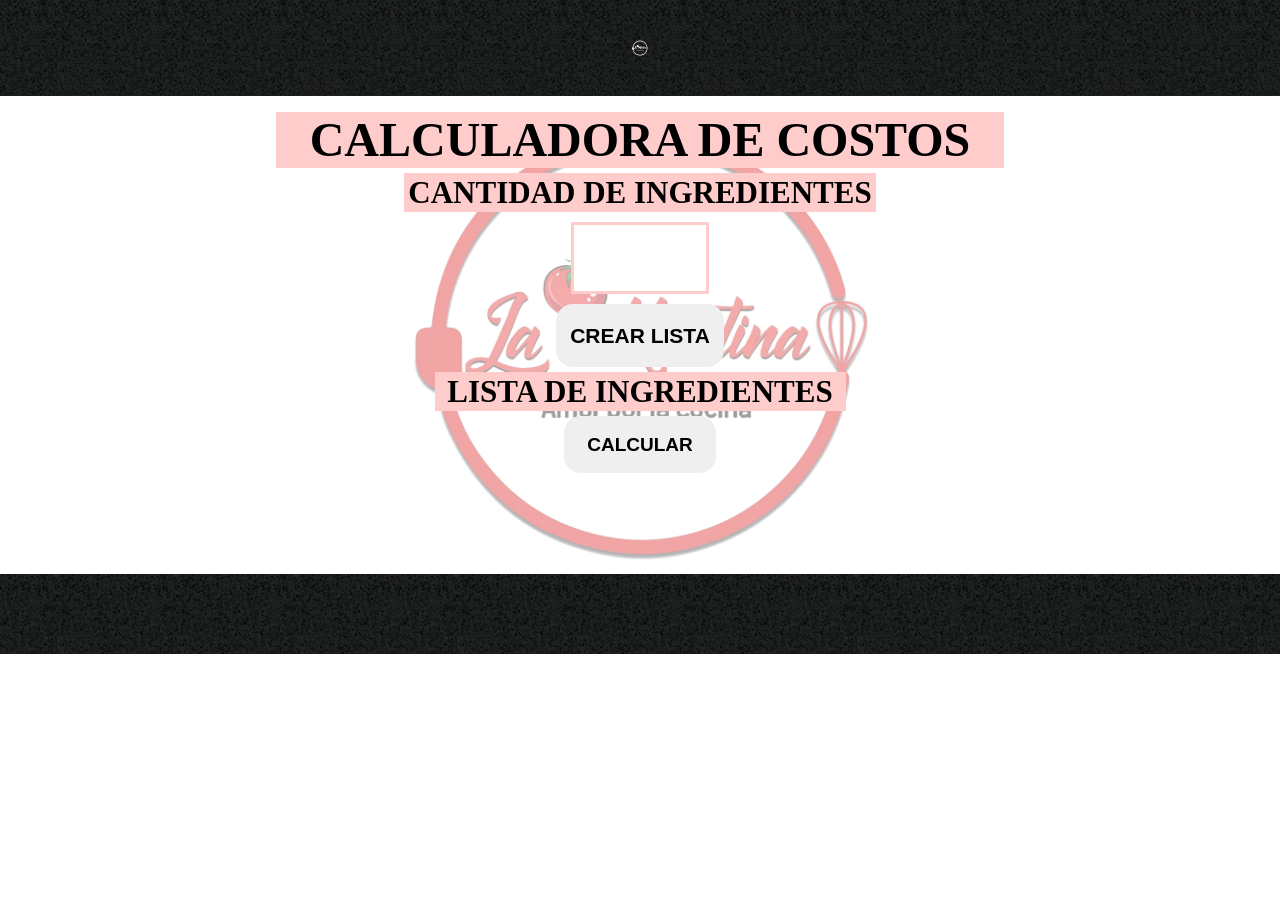
==== index.html @ 9d7e3c77 "Primer archivo subido" ====
<!DOCTYPE html>

<html>
    <head>
        <meta charset="UTF-8">
        <meta name="viewport" content="width=device-width">
        <link rel="stylesheet" href="styles.css">
        <link rel="stylesheet" href="reset.css">
        <title>Costos</title>
        <link rel="icon" href="imagenes/logo_32x32.png">
    </head>
    <body>
        <header>
           <div id="cajaSuperior">

            <h1>
                <a href="https://www.facebook.com/LaMartinaCursos">
                    <img src="imagenes/logoBlanco.png" alt="logo de la martina">
                </a>
            </h1>

           </div>
        </header>

        <main>
            <h1 id="encabezado">CALCULADORA DE COSTOS</h1>

            <form id="crearIngredientes" onsubmit="generarLista(event)">
                <label id="label1" for="cantidadIngredientes">Cantidad de ingredientes</label>
                <input type="number" id="cantidadIngredientes" name="cantidadIngredientes" min="1" required onfocus="this.form.removeAttribute('onsubmit');">
                <button type="submit">Crear lista</button>
            </form>
            
            <h2 id="listah2">Lista de ingredientes</h2>
            
            <div id="padre">
                <div id="formulario1"></div>
                
                <form id="listaIngredientesFormulario2">
                    <ul id="listaIngredientes"></ul>
                    <button id="botonCalcular" type="submit">calcular</button>
                
                </form>
            </div>

            <div id="primeraTabla">
                <table id="tabla1">
                    <thead id="tHead"></thead>
                    <tbody id="tBody"></tbody>
                </table>
            </div>

            <div id="segundaTabla">
                <table id="tabla2">
                    <thead id="tHeadDeLaTabla2"></thead>
                    <tbody id="tBodyDeLaTabla2"></tbody>
                </table>
            </div>

            <div id="resultadoTotal"></div>
        
        </main>
        
        <script src="logica.js"></script>
        
        <footer id="jaja">

        </footer>    
    </body>
</html>
---- styles.css ----
header  {
    background-color: #8d8d8f;
    display: flex;
    flex-wrap: nowrap;
    justify-content: center;
    align-items: center;
}

#cajaSuperior {
    display: flex;
    justify-content: center;
    align-items: center;
    text-align: center;
    background: url(imagenes/bg.jpg);
    padding: 40px;
}

img{
    width: 1rem;
    height: 1rem;
    display: flex;
    flex-wrap: nowrap;
    justify-content: center;
    align-items: center;
}


main{
    background-image: url("imagenes/logo.png");
    background-repeat:no-repeat;
    background-size: contain;
    background-position: center;
    margin-top: 1rem;
}

#encabezado{
    font-size: 3rem;
    text-transform: uppercase;
    text-align: center;
    border: solid  #ffcccc 4px;
    background-color: #ffcccc;
    height: auto;
    width: 15em;
    margin: auto;
    font-weight: bold;
}
#crearIngredientes {
    display: flex;
    flex-direction: column;
    margin: auto;
    align-items: center;
    justify-content: center;
    /*height: 20vh; /* Ajusta la altura del formulario para ocupar el 100% de la altura de la ventana */
}

#label1{
    text-transform: uppercase;
    background-color: #fff1f1;
    font-weight: bold;    
    border: solid  #ffcccc 4px;
    background-color: #ffcccc;
    font-weight: bold;
}

#crearIngredientes label,
#crearIngredientes input,
#crearIngredientes button {
    display: block;
    margin: 5px; /* Añade un margen inferior para separar los elementos */
    text-align: center;
    font-size: 31px;
    text-transform: uppercase;
}

#padre{
    display: flex;
    margin: auto;
    text-align: center;
    width: 40em;
    align-items: center;
    flex-wrap: nowrap;
    flex-direction: column;
}

#formulario1{
    display: flex;
    justify-content: center;
    align-items: center;
    margin: 0 0px 0 223px;
}

#divCantidadUtilizada,
#divTotalPaquete,
#divPrecio {
    margin: 8px 0px 8px 11px;
    height: 43px;
    width: 13vh;
    border: solid #ffcccc 4px;
    background-color: #ffcccc;
    font-weight: bold;
    text-transform: uppercase;
    font-size: 12px;
    text-align: center;
    display: flex;
    align-items: center;
}

#crearIngredientes input[type="number"] {
    width: 2em;
    height: 1em;
    text-align: center;
    font-size: 4em;
    border: #ffcccc solid;
    font-weight: bold;
}

#crearIngredientes button[type="submit"] {
    width: 8em;
    height: 3em;
    font-size: 21px;
    border: none;
    border-radius: 17px;
    font-weight: bold;
}

#listah2 {
    display: block;
    margin: auto;
    text-align: center;
    font-size: 31px;
    text-transform: uppercase;
    width: 13em;
    border: solid  #ffcccc 4px;
    background-color: #ffcccc;
    font-weight: bold;
}

#listaIngredientesFormulario2 {
    display: flex;
    flex-direction: column;
    align-items: center;
    justify-content: center;
    height: auto; /* Ajusta la altura del formulario para ocupar el 100% de la altura de la ventana */
}

#span1 {
    display: inline-flex;
    margin: 8px;
    height: 25px;
    width: 13em;
    flex-wrap: nowrap;
    justify-content: center;
    align-items: center;
    border: solid  #ffcccc 4px;
    background-color: #ffcccc;
    font-weight: bold;
    text-transform: uppercase;
}

#inputPrecio, #inputCantidadComprada, #inputCantidadUtilizada{
    text-align: center;
    margin: 0 5px;
    font-family: cursive;
    font-size: 13px;
    width: 13vh;
    height: 3vh;
    color: red;
    border: #ffcccc solid;
    font-weight: bold;
}

li{
    display: flex;
    align-items: center;
}

#primeraTabla,
#segundaTabla {
    display: flex;
    flex-direction: column;
    align-items: center;
    justify-content: center;
    height: auto; 
    text-transform: uppercase;
}

#resultadoTotal{
    display: flex;
    flex-direction: column;
    align-items: center;
    justify-content: center;
    height: auto;
}

#botonCalcular {
    margin: 5px;
    width: 8em;
    height: 3em;
    font-size: 19px;
    border: none;
    border-radius: 17px;
    text-transform: uppercase;
    font-weight: bold;
}

#primeraTabla,
#segundaTabla {
    margin: 2em;
}

#tabla1,
#tabla2 {
    border: solid black 2px;
    text-align: center;
}

th {
    border: solid black 2px;
    background: #ffcccc;
    padding: 8px;
}

td {
    border-right: solid black 2px;
    background: #ffffff;
    padding: 8px;
}

#legendDelSelector {
    border: solid black 2px;
    background: #ffcccc;
    padding: 8px;
    text-transform: uppercase;
    font-weight: bold;
}

#flechaNegra,
#flechaNegra2,
#flechaNegra3,
#flechaNegra4 {
    width: 0;
    height: 0;
    border-left: 10px solid transparent;
    border-right: 10px solid transparent;
    border-top: 10px solid black;
}

#selectorPorcentual {
    margin: 5px;
    width: 6em;
    height: 2em;
    font-size: 19px;
    border-radius: 17px;
    text-transform: uppercase;
    font-weight: bold;
    text-align: center;
}


#resultadoSinEnvase {
    border: solid black 2px;
    background: #ffcccc;
    padding: 8px;
    text-transform: uppercase;
    margin: 10px 0 0;
    font-weight: bold;
}

#resultadoSinEnvase2 {
    font-size: 4vh;
    color: red;
    height: 4em;
    width: 4em;
    display: flex;
    border: solid black;
    border-radius: 2em;
    align-items: center;
    justify-content: center;
    text-align: center;
    margin: 5px;
    background: white;
}

#formulario2,
#formulario3,
#formulario4 {
    display: flex;
    align-items: center;
    flex-direction: column;
    justify-content: center;
}

#resultadoSuma,
#resultadoSuma2,
#resultadoDividir,
#divParaLaDivision,
#dividirPreparacion {
    display: flex;
    align-items: center;
    flex-direction: column;
    justify-content: center;
}

#LabelFormulario3,
#LabelFormulario2,
#LabelFormulario4 {
    display: inline-flex;
    margin: 8px;
    height: 50px;
    width: 13em;
    flex-wrap: nowrap;
    justify-content: center;
    align-items: center;
    border: solid #ffcccc 4px;
    background-color: #ffcccc;
    font-weight: bold;
    text-transform: uppercase;
    text-align: center;
}

#inputFormulario2,
#inputFormulario3,
#inputFormulario4 {
    text-align: center;
    margin: 0 5px;
    font-family: cursive;
    font-size: 13px;
    width: 13vh;
    height: 3vh;
    color: red;
    border: #ffcccc solid;
    font-weight: bold;
}

#botonFormulario2,
#botonFormulario3,
#botonFormulario4 {
    margin: 5px;
    width: 8em;
    height: 3em;
    font-size: 19px;
    border: none;
    border-radius: 17px;
    text-transform: uppercase;
    font-weight: bold;
}

#ultimoH2,
#ultimoH3 {
    border: solid black 2px;
    background: #ffcccc;
    padding: 8px;
    text-transform: uppercase;
    margin: 10px 16px 0;
    font-weight: bold;
    height: 47px;
    width: 173px;
    text-align: center;
    display: flex;
    align-items: center;
}

#precioDividido,
#precioMasEnvase,
#precioMasEnvase2 {
    font-size: 4vh;
    color: red;
    height: 4em;
    width: 4em;
    display: flex;
    border: solid black;
    border-radius: 2em;
    align-items: center;
    justify-content: center;
    text-align: center;
    margin: 5px;
    background: white;
}

#sumaMasdividir,
#resultadosDeLasSumas {
    display: flex;
    justify-content: center;
}

#jaja{
    text-align: center;
    background: url(imagenes/bg.jpg);
    padding: 40px;
}

/*responsivo*/

@media screen and (max-width: 728px){
    #encabezado{
        width: auto;
    }

}

@media screen and (max-width: 653px){

    #padre{
        width: auto;
    }

    #span1{
        font-size: 12px;
        width: 10em;
    }
    #formulario1 {
        margin: 0 0px 0 136px;
    }
}

@media screen and (max-width: 567px){
    #inputPrecio, #inputCantidadComprada, #inputCantidadUtilizada {
        width: 10vh;   
    }
    
    #formulario1 {
        margin: 0 0 0 135px;
    }

    #divCantidadUtilizada, #divTotalPaquete, #divPrecio {
        width: 10vh;
    }
}

@media screen and (max-width: 439px){
    #crearIngredientes label, #crearIngredientes input, #crearIngredientes button {
        display: flex;
        margin: auto;
        text-align: center;
        font-size: 25px;
        align-items: center;
        flex-direction: column;
        flex-wrap: nowrap;
        justify-content: center;
    }
}

@media screen and (max-width: 481px){
    #crearIngredientes {
        display: flex;
        flex-direction: column;
        margin: auto;
        align-items: center;
        justify-content: center;
    }
    #crearIngredientes label, #crearIngredientes input, #crearIngredientes button {
        display: flex;
        margin: auto;
        text-align: center;
        font-size: 25px;
        align-items: center;
        flex-direction: column;
        flex-wrap: nowrap;
        justify-content: center;
    }
    #crearIngredientes input[type="number"] {
        width: 5rem;
        height: 3rem;
        font-size: 3em;
    }
    #listah2 {
        display: flex;
        margin: auto;
        text-align: center;
        font-size: 27px;
        text-transform: uppercase;
        width: 12em;
        border: solid #ffcccc 4px;
        background-color: #ffcccc;
        font-weight: bold;
        align-items: center;
        justify-content: center;
        flex-direction: column;
    }
    #span1 {
        margin: 8px;
        height: 40px;
        width: 7em;
        font-size: 11px;
        overflow: hidden;
    }
    #inputPrecio, #inputCantidadComprada, #inputCantidadUtilizada {
        font-size: 13px;
        width: 7vh;
        height: 5vh;
    }

    #formulario1 {
        margin: 0px 0px 0 90px;
    }

    #divCantidadUtilizada, #divTotalPaquete, #divPrecio {
        height: 3rem;
        width: 4rem;
        font-size: 10px;
    }
}

@media screen and (max-width: 439px){
    #LabelFormulario3, #LabelFormulario2, #LabelFormulario4 {
        margin: 1px 0px 13px 9px;
        height: 58px;
        width: 11em;
    }
    #ultimoH2, #ultimoH3 {   
        margin: 4px 9px 0;
        height: 39px;
        width: 154px;   
    }
    #inputFormulario2, #inputFormulario3, #inputFormulario4 {
        margin: 0 5px;
        font-size: 33px;
        width: 13vh;
        height: 6vh;
    }
}
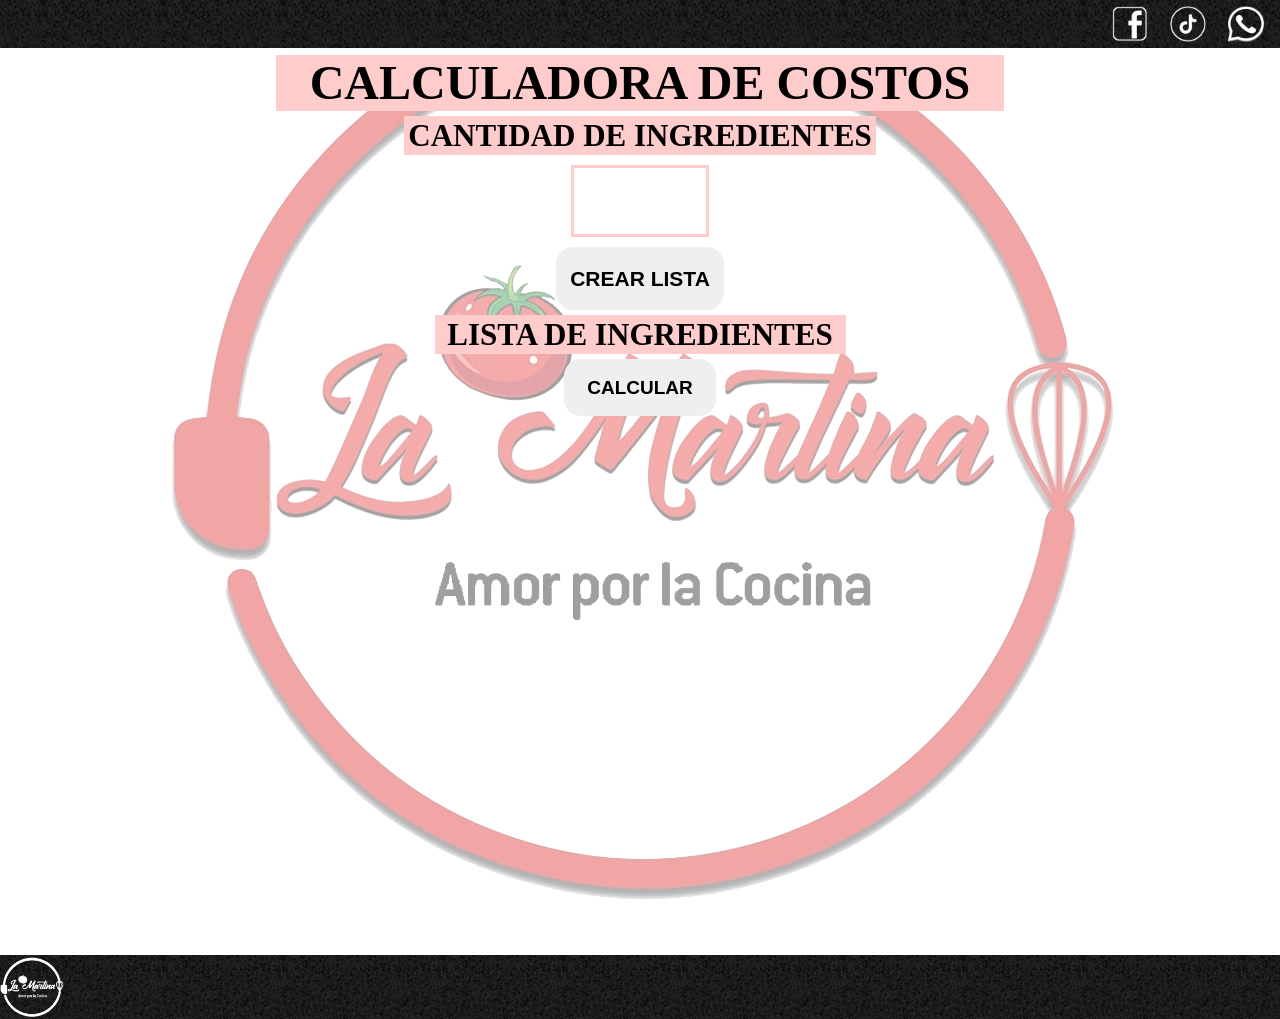
==== commit 848982df: "colocango el nav y mejorando el responsivo" ====
--- a/index.html
+++ b/index.html
@@ -11,14 +11,26 @@
     </head>
     <body>
         <header>
-           <div id="cajaSuperior">
-
-            <h1>
-                <a href="https://www.facebook.com/LaMartinaCursos">
-                    <img src="imagenes/logoBlanco.png" alt="logo de la martina">
-                </a>
-            </h1>
-
+           <div id="navegación">
+                <nav>
+                    <ul>
+                        <li>
+                            <a href="https://www.facebook.com/LaMartinaCursos">
+                                <img id="logo" src="imagenes/facebook.png" alt="facebook la martina">
+                            </a>
+                        </li>
+                        <li>
+                            <a href="https://www.tiktok.com/@lamartinacocina">
+                                <img id="logo" src="imagenes/tiktok.png" alt="tiktok la martina">
+                            </a>
+                        </li>
+                        <li>
+                            <a href="https://wa.link/0d6i23">
+                                <img id="logo" src="imagenes/whatsapp.png" alt="whatsapp la martina">
+                            </a>
+                        </li>
+                    </ul>
+                </nav>
            </div>
         </header>
 
@@ -63,7 +75,14 @@
         
         <script src="logica.js"></script>
         
-        <footer id="jaja">
+        <footer>
+            <div id="cajaSuperior">
+                <h1>
+                    <a href="https://www.facebook.com/LaMartinaCursos">
+                        <img src="imagenes/logoBlanco.png" alt="logo de la martina">
+                    </a>
+                </h1>
+           </div>
 
         </footer>    
     </body>
--- a/styles.css
+++ b/styles.css
@@ -1,36 +1,53 @@
 header  {
-    background-color: #8d8d8f;
+    background: url(imagenes/bg.jpg);
+    display: flex;
+    align-items: center;
+    flex-direction: row-reverse;
+}
+
+#cajaSuperior{
+    flex: 1;
+    display: flex;
+}
+
+#navegación {
+    display: flex;
+    justify-content: space-between; /* Distribuye los elementos con espacio entre ellos */
+    align-items: center;
+}
+
+ul{
+    display: flex;
+    list-style: none;
+    margin: 0;
+    padding: 0;
+}
+
+li{
+    margin-right: 10px;
+}
+
+img{
+    width: 4rem;
+    height: 4rem;
     display: flex;
     flex-wrap: nowrap;
     justify-content: center;
     align-items: center;
 }
 
-#cajaSuperior {
-    display: flex;
-    justify-content: center;
-    align-items: center;
-    text-align: center;
-    background: url(imagenes/bg.jpg);
-    padding: 40px;
-}
-
-img{
-    width: 1rem;
-    height: 1rem;
-    display: flex;
-    flex-wrap: nowrap;
-    justify-content: center;
-    align-items: center;
-}
-
+#logo{
+    width: 3rem;
+    height: 3rem;
+}
 
 main{
     background-image: url("imagenes/logo.png");
-    background-repeat:no-repeat;
-    background-size: contain;
     background-position: center;
-    margin-top: 1rem;
+    background-repeat: no-repeat;
+    background-attachment: fixed;
+    height: 100vh;
+    margin-top: 7px;
 }
 
 #encabezado{
@@ -264,6 +281,7 @@
     text-transform: uppercase;
     margin: 10px 0 0;
     font-weight: bold;
+    text-align: center;
 }
 
 #resultadoSinEnvase2 {
@@ -383,7 +401,7 @@
     justify-content: center;
 }
 
-#jaja{
+footer{
     text-align: center;
     background: url(imagenes/bg.jpg);
     padding: 40px;
@@ -519,3 +537,35 @@
         height: 6vh;
     }
 }
+
+@media screen and (max-width: 381px){
+    #crearIngredientes input[type="number"] {
+        margin: 5px;
+    }
+    #crearIngredientes {
+        margin-top: 8px;
+    }
+    #listah2 {
+        margin: 5px auto;
+    }
+    #formulario1 {
+        margin: 0px 0px 0 91px;
+    }
+    #divCantidadUtilizada, #divTotalPaquete, #divPrecio {
+        height: 2rem;
+        width: 3rem;
+        font-size: 8px;
+    }
+    #span1 {
+        margin: 8px;
+        height: 2rem;
+        width: 5rem;
+        font-size: 9px;
+        overflow: hidden;
+    }
+    #LabelFormulario3, #LabelFormulario2, #LabelFormulario4 {
+        margin: 1px 0px 13px 9px;
+        height: 64px;
+        width: 10rem;
+    }
+}
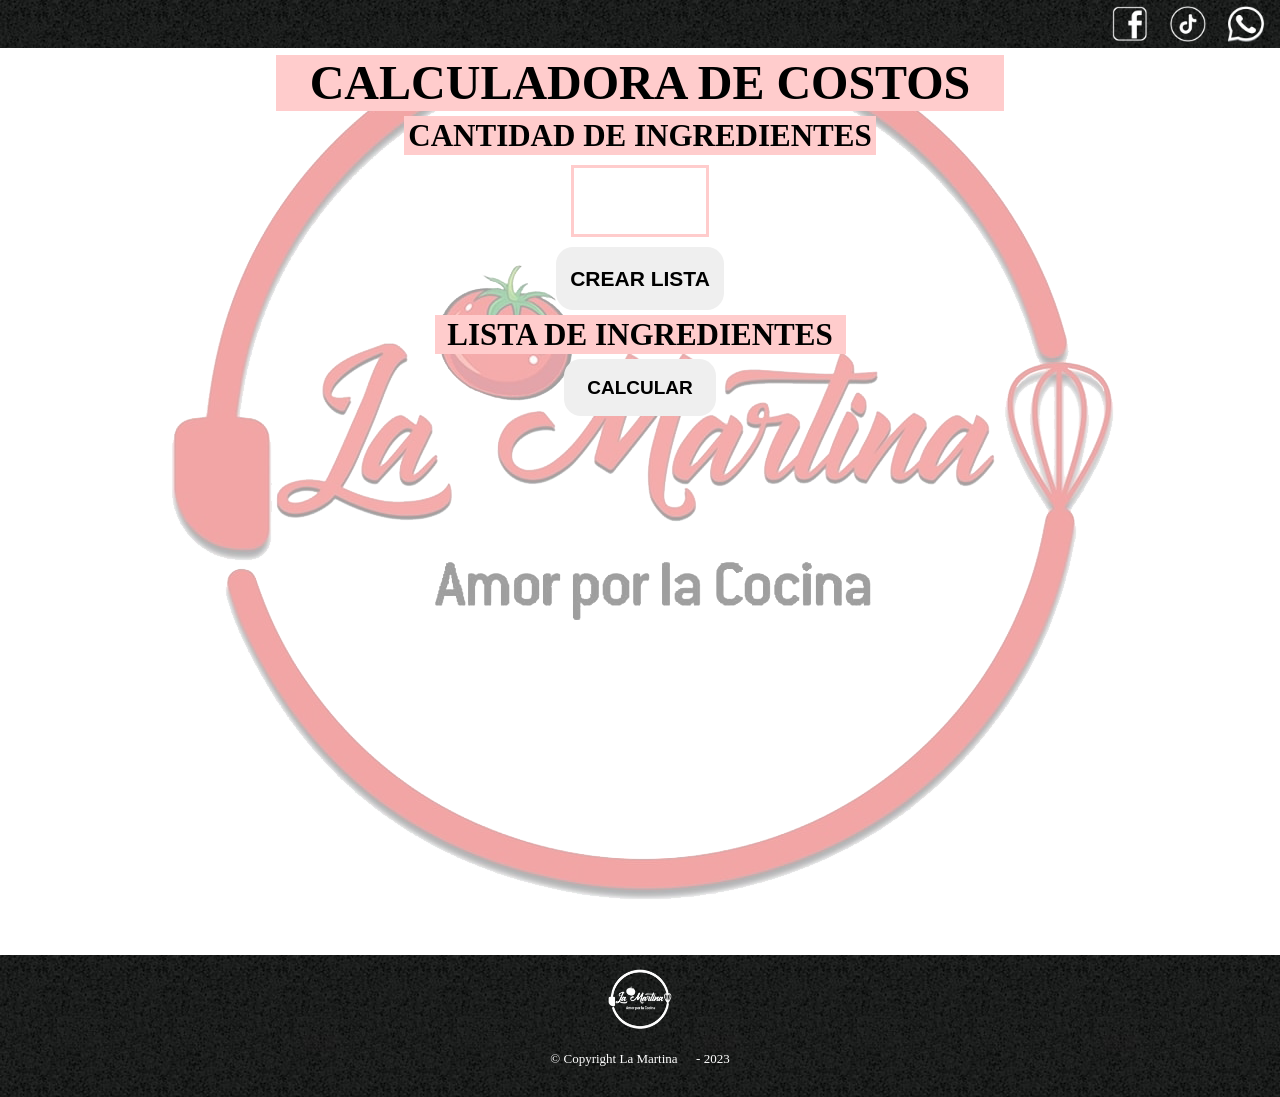
==== commit 440a3e80: "Mejorando el header y el footer y el js" ====
--- a/index.html
+++ b/index.html
@@ -13,20 +13,20 @@
         <header>
            <div id="navegación">
                 <nav>
-                    <ul>
+                    <ul id="ulLogos">
                         <li>
                             <a href="https://www.facebook.com/LaMartinaCursos">
-                                <img id="logo" src="imagenes/facebook.png" alt="facebook la martina">
+                                <img id="logoFacebook" src="imagenes/facebook.png" alt="facebook la martina">
                             </a>
                         </li>
                         <li>
                             <a href="https://www.tiktok.com/@lamartinacocina">
-                                <img id="logo" src="imagenes/tiktok.png" alt="tiktok la martina">
+                                <img id="logoTiktok" src="imagenes/tiktok.png" alt="tiktok la martina">
                             </a>
                         </li>
                         <li>
                             <a href="https://wa.link/0d6i23">
-                                <img id="logo" src="imagenes/whatsapp.png" alt="whatsapp la martina">
+                                <img id="logoWhatsapp" src="imagenes/whatsapp.png" alt="whatsapp la martina">
                             </a>
                         </li>
                     </ul>
@@ -75,13 +75,14 @@
         
         <script src="logica.js"></script>
         
-        <footer>
+        <footer id="pie">
             <div id="cajaSuperior">
                 <h1>
                     <a href="https://www.facebook.com/LaMartinaCursos">
                         <img src="imagenes/logoBlanco.png" alt="logo de la martina">
                     </a>
                 </h1>
+                <p id="LaMartina" class="Copyright">&copy Copyright La Martina <img id="tomatePie" src="imagenes/logo_32x32.png"> - 2023</p>
            </div>
 
         </footer>    
--- a/styles.css
+++ b/styles.css
@@ -8,6 +8,9 @@
 #cajaSuperior{
     flex: 1;
     display: flex;
+    flex-direction: column;
+    align-items: center;
+    flex-wrap: nowrap
 }
 
 #navegación {
@@ -16,7 +19,7 @@
     align-items: center;
 }
 
-ul{
+#ulLogos{
     display: flex;
     list-style: none;
     margin: 0;
@@ -36,9 +39,27 @@
     align-items: center;
 }
 
-#logo{
+img:hover{
+    transform: scale(1.20);
+    content: url("imagenes/loco_250x250.png");
+}
+
+#logoFacebook, #logoWhatsapp, #logoTiktok{
     width: 3rem;
     height: 3rem;
+}
+
+#logoFacebook:hover {
+    transform: scale(1.20);
+    content: url("imagenes/facebookPintado.png");
+}
+#logoWhatsapp:hover {
+    transform: scale(1.20);
+    content: url("imagenes/whatsappPintado.png");
+}
+#logoTiktok:hover {
+    transform: scale(1.20);
+    content: url("imagenes/tiktokPintado.png");
 }
 
 main{
@@ -401,10 +422,22 @@
     justify-content: center;
 }
 
-footer{
+#pie{
     text-align: center;
     background: url(imagenes/bg.jpg);
-    padding: 40px;
+    padding: 12px;   
+}
+
+#LaMartina{
+    color: #ffffff;
+    font-size: 13px;
+    margin: 20px;
+}
+
+#tomatePie{
+    width: 12px;
+    height: 12px;
+    display: inline;    
 }
 
 /*responsivo*/
@@ -462,13 +495,13 @@
     #crearIngredientes {
         display: flex;
         flex-direction: column;
-        margin: auto;
+        margin: 5px auto;
         align-items: center;
         justify-content: center;
     }
     #crearIngredientes label, #crearIngredientes input, #crearIngredientes button {
         display: flex;
-        margin: auto;
+        margin: 5px auto 0;
         text-align: center;
         font-size: 25px;
         align-items: center;
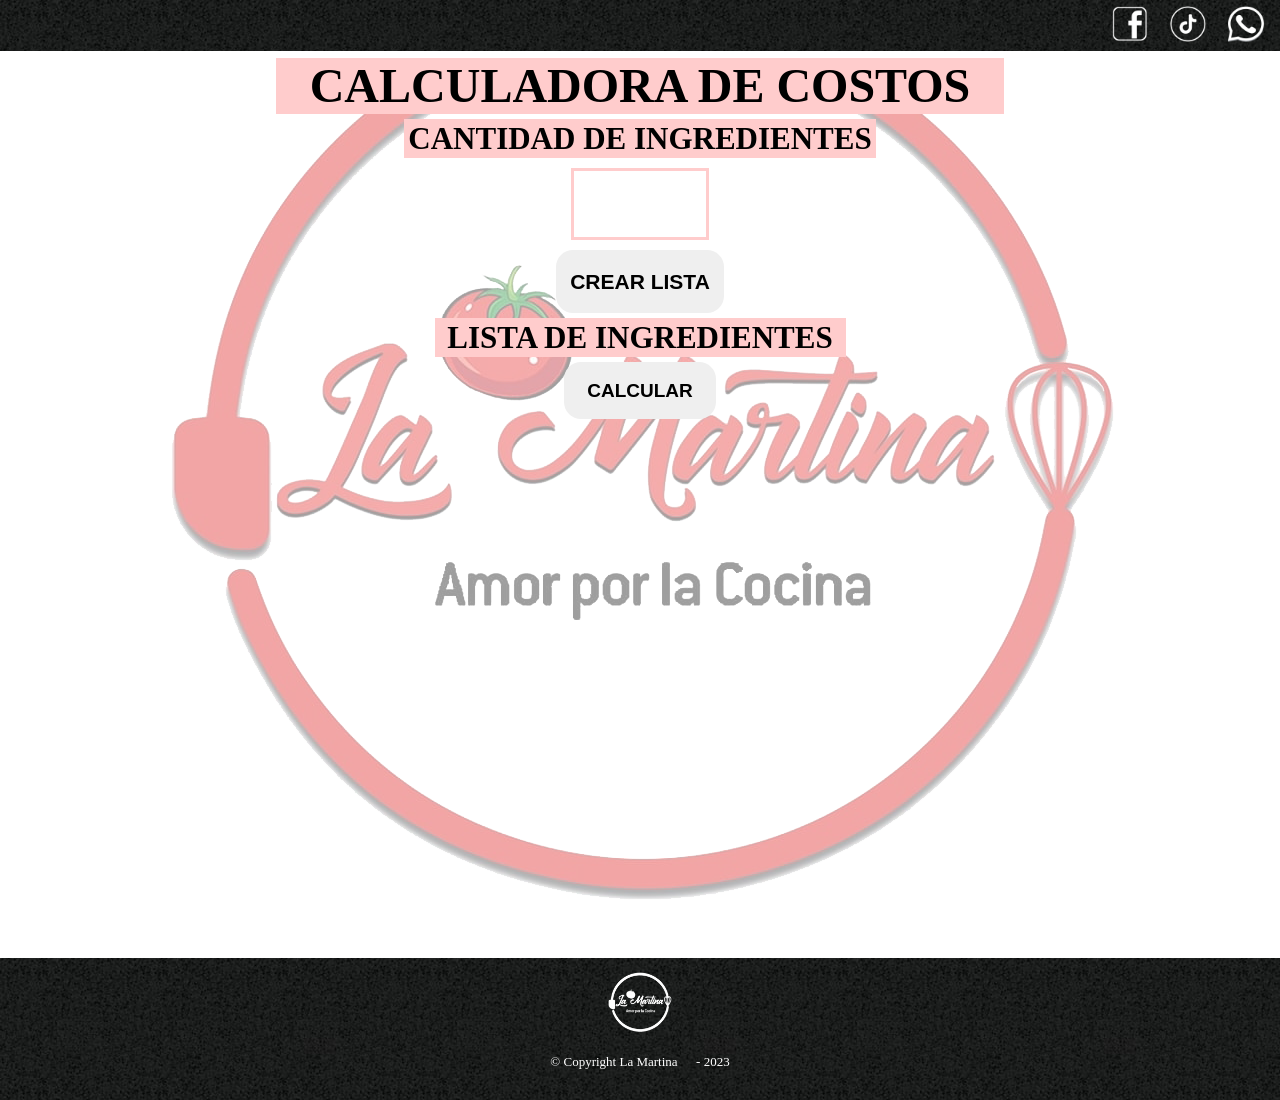
==== commit 74c35587: "subiendo imagenes y cambiando el logo120" ====
--- a/index.html
+++ b/index.html
@@ -76,10 +76,10 @@
         <script src="logica.js"></script>
         
         <footer id="pie">
-            <div id="cajaSuperior">
+            <div id="cajaInferior">
                 <h1>
                     <a href="https://www.facebook.com/LaMartinaCursos">
-                        <img src="imagenes/logoBlanco.png" alt="logo de la martina">
+                        <img id="logo120" src="imagenes/logoBlanco.png" alt="logo de la martina">
                     </a>
                 </h1>
                 <p id="LaMartina" class="Copyright">&copy Copyright La Martina <img id="tomatePie" src="imagenes/logo_32x32.png"> - 2023</p>
--- a/styles.css
+++ b/styles.css
@@ -5,7 +5,7 @@
     flex-direction: row-reverse;
 }
 
-#cajaSuperior{
+#cajaInferior{
     flex: 1;
     display: flex;
     flex-direction: column;
@@ -30,7 +30,7 @@
     margin-right: 10px;
 }
 
-img{
+#logo120{
     width: 4rem;
     height: 4rem;
     display: flex;
@@ -39,7 +39,7 @@
     align-items: center;
 }
 
-img:hover{
+#logo120:hover{
     transform: scale(1.20);
     content: url("imagenes/loco_250x250.png");
 }
@@ -124,7 +124,7 @@
     display: flex;
     justify-content: center;
     align-items: center;
-    margin: 0 0px 0 223px;
+    margin: 0 0px 0 210px;
 }
 
 #divCantidadUtilizada,
@@ -470,7 +470,7 @@
     }
     
     #formulario1 {
-        margin: 0 0 0 135px;
+        margin: 0 0 0 122px;
     }
 
     #divCantidadUtilizada, #divTotalPaquete, #divPrecio {
@@ -549,6 +549,7 @@
         height: 3rem;
         width: 4rem;
         font-size: 10px;
+        margin: 8px 4px 8px 1px;
     }
 }
 
@@ -585,9 +586,9 @@
         margin: 0px 0px 0 91px;
     }
     #divCantidadUtilizada, #divTotalPaquete, #divPrecio {
-        height: 2rem;
-        width: 3rem;
-        font-size: 8px;
+        height: 3rem;
+        width: 4rem;
+        font-size: 10px;
     }
     #span1 {
         margin: 8px;
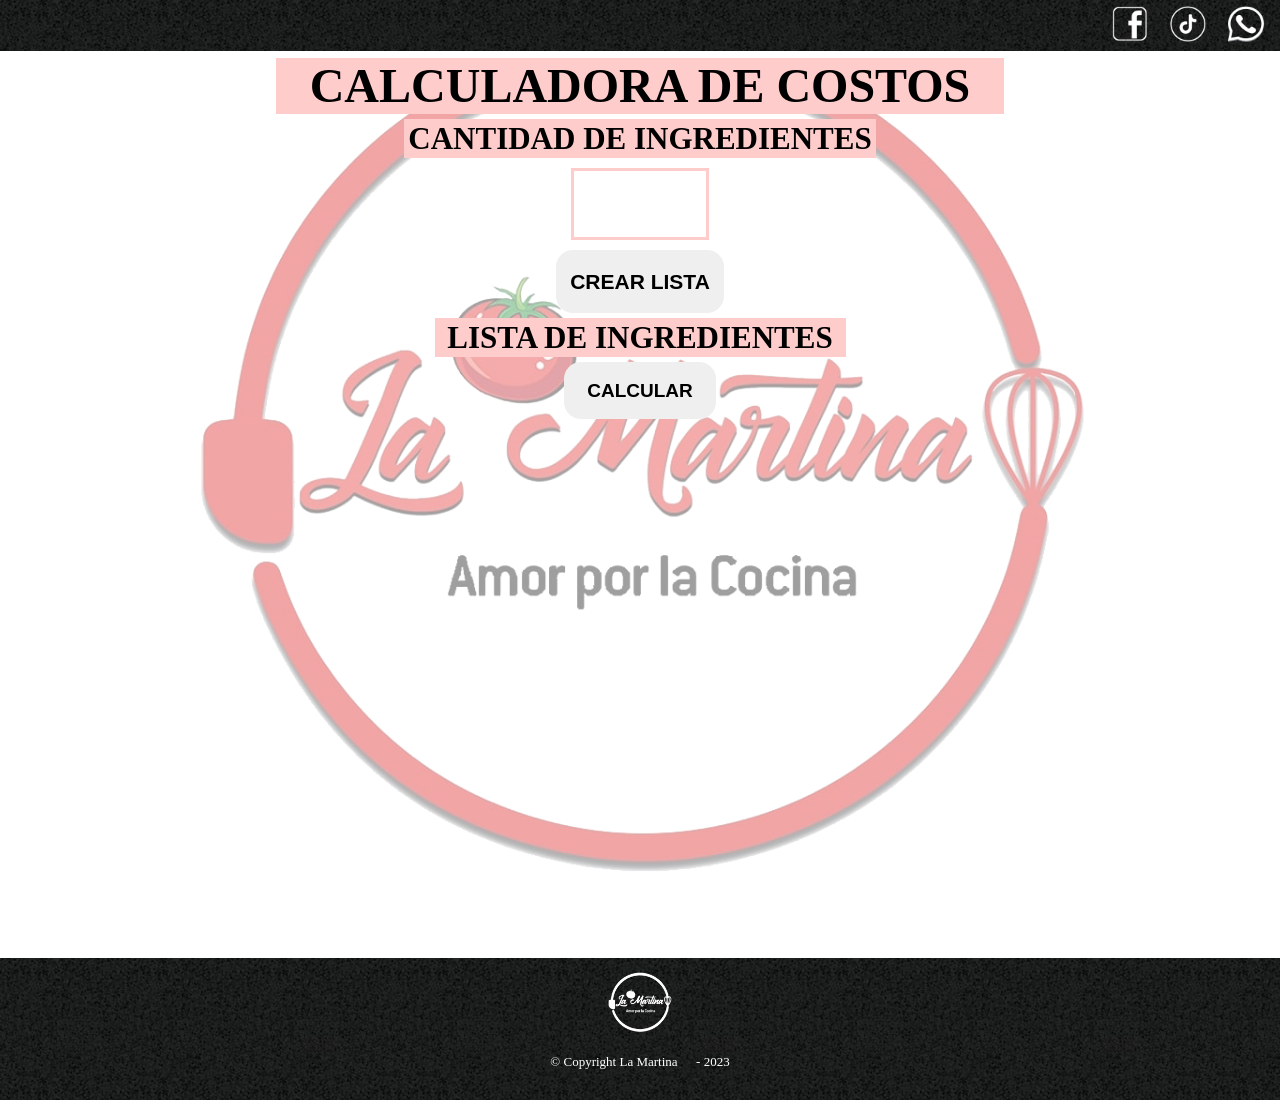
==== commit 0a1f3a7e: "Add initial implementation of cost calculator web application - Created index.html with structure fo" ====
--- a/index.html
+++ b/index.html
@@ -35,6 +35,7 @@
         </header>
 
         <main>
+        <section id="prueba">
             <h1 id="encabezado">CALCULADORA DE COSTOS</h1>
 
             <form id="crearIngredientes" onsubmit="generarLista(event)">
@@ -51,7 +52,6 @@
                 <form id="listaIngredientesFormulario2">
                     <ul id="listaIngredientes"></ul>
                     <button id="botonCalcular" type="submit">calcular</button>
-                
                 </form>
             </div>
 
@@ -70,10 +70,13 @@
             </div>
 
             <div id="resultadoTotal"></div>
-        
+        </section>
+
         </main>
         
-        <script src="logica.js"></script>
+        <section id="logicas">
+            <script src="logica.js"></script>
+        </section>
         
         <footer id="pie">
             <div id="cajaInferior">
--- a/styles.css
+++ b/styles.css
@@ -69,6 +69,7 @@
     background-attachment: fixed;
     height: 100vh;
     margin-top: 7px;
+    background-size: cover
 }
 
 #encabezado{
@@ -256,6 +257,7 @@
     border: solid black 2px;
     background: #ffcccc;
     padding: 8px;
+    vertical-align: middle;
 }
 
 td {
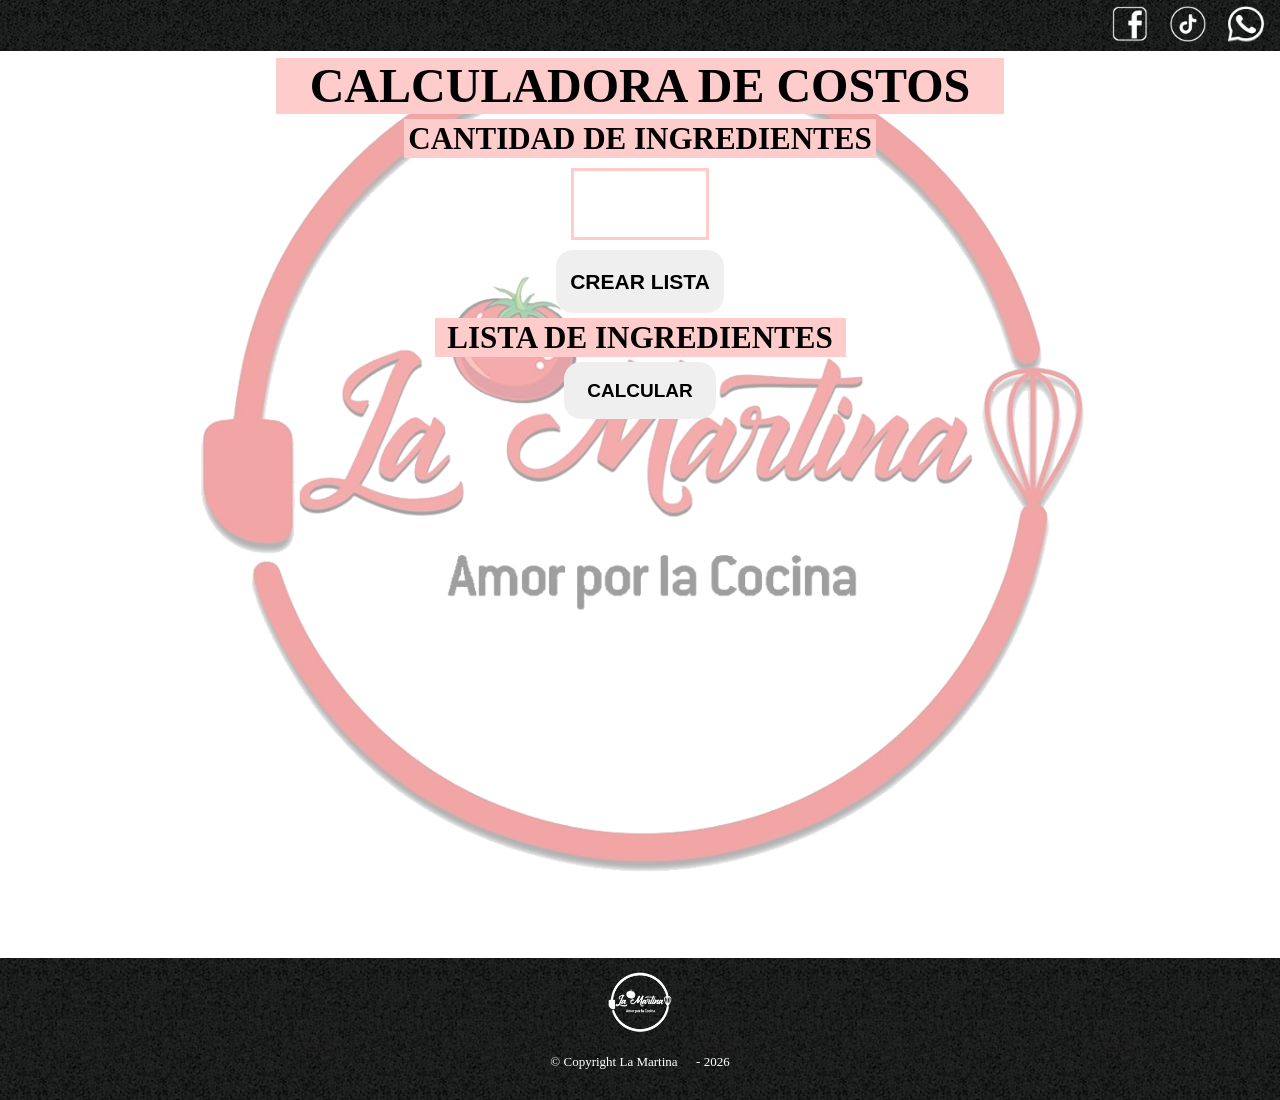
==== commit bc7c791e: "Remove unnecessary files and update copyright year in footer - Deleted unused image files: whatsapp." ====
--- a/index.html
+++ b/index.html
@@ -85,7 +85,7 @@
                         <img id="logo120" src="imagenes/logoBlanco.png" alt="logo de la martina">
                     </a>
                 </h1>
-                <p id="LaMartina" class="Copyright">&copy Copyright La Martina <img id="tomatePie" src="imagenes/logo_32x32.png"> - 2023</p>
+                <p id="LaMartina" class="Copyright">&copy Copyright La Martina <img id="tomatePie" src="imagenes/logo_32x32.png"> - 2026</p>
            </div>
 
         </footer>    
